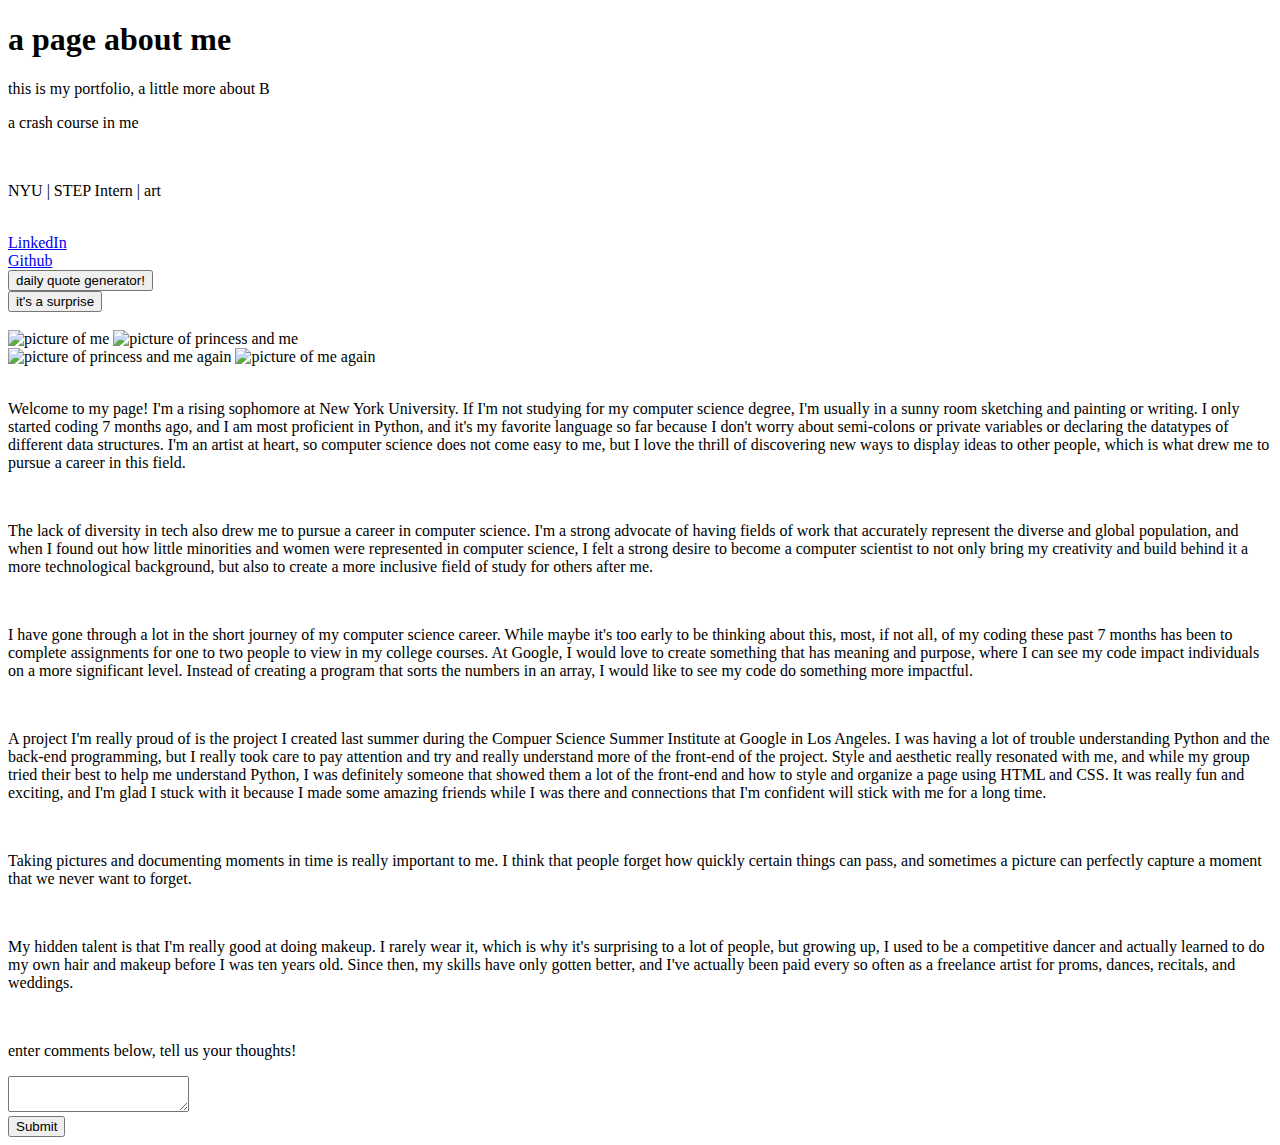
==== portfolio/src/main/webapp/index.html @ fe56be84 "added <form> element to index.html to add comments to page" ====
<!DOCTYPE html>
<html>
  <head>
    <meta charset="UTF-8">
    <title>more about B</title>
    <link rel="stylesheet" href="/style.css">
    <script src="/script.js"></script>
  </head>
  <body onload="fetchComments();">
    <div id="title">
      <h1>a page about me</h1>
      <p>this is my portfolio, a little more about B</p>
    </div>

    <div id="body-content">
        <div id="about" class="sidebar">
            <div id="buttons" class="box">
                <p id="about-title">a crash course in me</p>
                <br>
                <p id="about-content">NYU | STEP Intern | art</p>
                <br>
                <a href="https://www.linkedin.com/in/bianca-macias-344a26178" target="_blank">LinkedIn</a>
                <br>
                <a href="https://github.com/biancamacias/" target="_blank">Github</a>
                <br>
                <div id="quote-displayer">
                </div>
                <button id="quote-button" onclick="divMessage()">daily quote generator!</button>
                <br>
                <button id="name-button" onclick="fetchComments()">it's a surprise</button>
                <div id="name-container">
                </div>
                <div id="comment-container">
                </div>
            </div>
            <br>

            <div id="images" class="box">
                <img src="/images/me1.jpg" alt="picture of me" width="150" height="150">
                <img src="/images/me2.jpg" alt="picture of princess and me" width="150" height="150">
                <br>
                <img src="/images/me3.jpg" alt="picture of princess and me again" width="150" height="150">
                <img src="/images/me4.jpg" alt="picture of me again" width="150" height="150">
            </div>
            <br>
        </div>

        <div id="blog" class="sidebar">
            <div class="blog-post">
                <p>Welcome to my page! I'm a rising sophomore at New York University. 
                    If I'm not studying for my computer science degree, I'm usually in a sunny room 
                    sketching and painting or writing. I only started coding 7 months ago, and I am most 
                    proficient in Python, and it's my favorite language so far because I don't worry about 
                    semi-colons or private variables or declaring the datatypes of different data structures. 
                    I'm an artist at heart, so computer science does not come easy to me, but I love the thrill of 
                    discovering new ways to display ideas to other people, which is what drew me to pursue a career in 
                    this field.</p>
                <br>
                <p>The lack of diversity in tech also drew me to pursue a career in computer science. I'm a strong advocate 
                    of having fields of work that accurately represent the diverse and global population, and when 
                    I found out how little minorities and women were represented in computer science, I felt a strong desire 
                    to become a computer scientist to not only bring my creativity and build behind it a more technological 
                    background, but also to create a more inclusive field of study for others after me.</p>
                <br>
                <p>I have gone through a lot in the short journey of my computer science career. While maybe it's too 
                    early to be thinking about this, most, if not all, of my coding these past 7 months has been to complete 
                    assignments for one to two people to view in my college courses. At Google, I would love to create 
                    something that has meaning and purpose, where I can see my code impact individuals on a more 
                    significant level. Instead of creating a program that sorts the numbers in an array, I would like 
                    to see my code do something more impactful.</p>
            </div>
            <br>

            <div class="blog-post">
                <p>A project I'm really proud of is the project I created last summer during the Compuer Science 
                    Summer Institute at Google in Los Angeles. I was having a lot of trouble understanding Python and 
                    the back-end programming, but I really took care to pay attention and try and really understand more 
                    of the front-end of the project. Style and aesthetic really resonated with me, and while my group 
                    tried their best to help me understand Python, I was definitely someone that showed them a lot of the 
                    front-end and how to style and organize a page using HTML and CSS. It was really fun and exciting, and 
                    I'm glad I stuck with it because I made some amazing friends while I was there and connections that 
                    I'm confident will stick with me for a long time.</p>
            </div>
            <br>

            <div class="blog-post">
                <p>Taking pictures and documenting moments in time is really important to me. I think that 
                    people forget how quickly certain things can pass, and sometimes a picture can perfectly 
                    capture a moment that we never want to forget.</p>
            </div>
            <br>

            <div class="blog-post">
                <p>My hidden talent is that I'm really good at doing makeup. I rarely wear it, which is why it's surprising to 
                    a lot of people, but growing up, I used to be a competitive dancer and actually learned to do my own hair 
                    and makeup before I was ten years old. Since then, my skills have only gotten better, and I've actually been 
                    paid every so often as a freelance artist for proms, dances, recitals, and weddings.</p>
            </div>
            <br>

            <div>
                <form method="POST">
                    <p>enter comments below, tell us your thoughts!</p>
                    <textarea name="comment-input"></textarea>
                    <br>
                    <input type="submit"/>
                </form>
            </div>
        </div>

  </body>
</html>
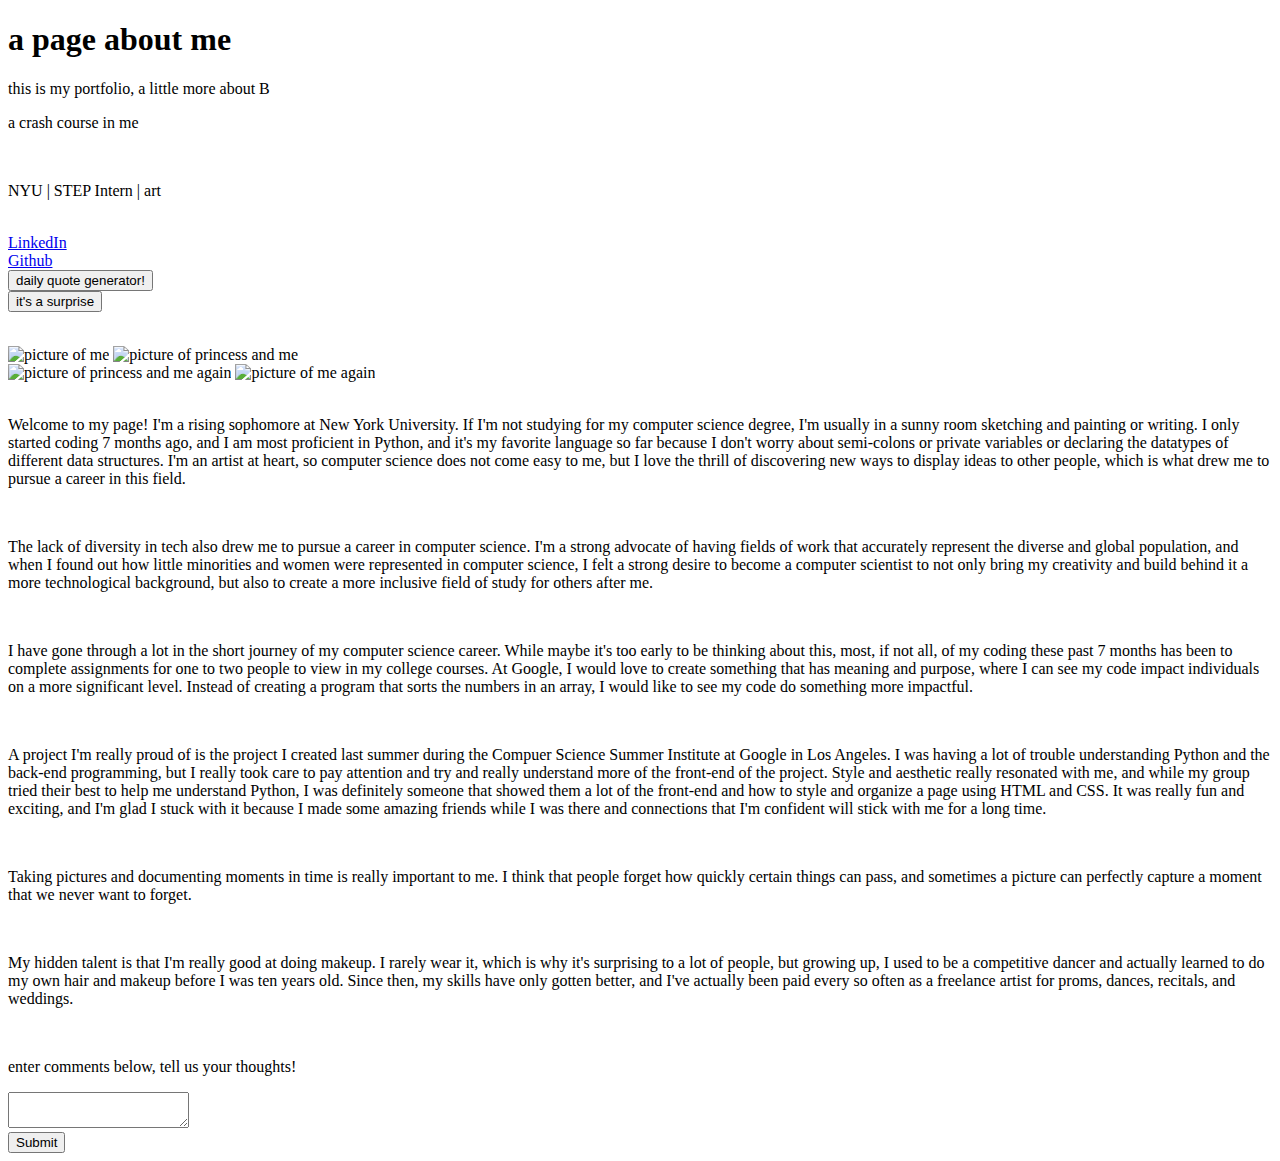
==== commit 9c4e94d9: "added <form> element to index.html to add comments to page" ====
--- a/portfolio/src/main/webapp/index.html
+++ b/portfolio/src/main/webapp/index.html
@@ -28,9 +28,8 @@
                 <button id="quote-button" onclick="divMessage()">daily quote generator!</button>
                 <br>
                 <button id="name-button" onclick="fetchComments()">it's a surprise</button>
-                <div id="name-container">
-                </div>
                 <div id="comment-container">
+                    <ul id="comment-list"></ul>
                 </div>
             </div>
             <br>
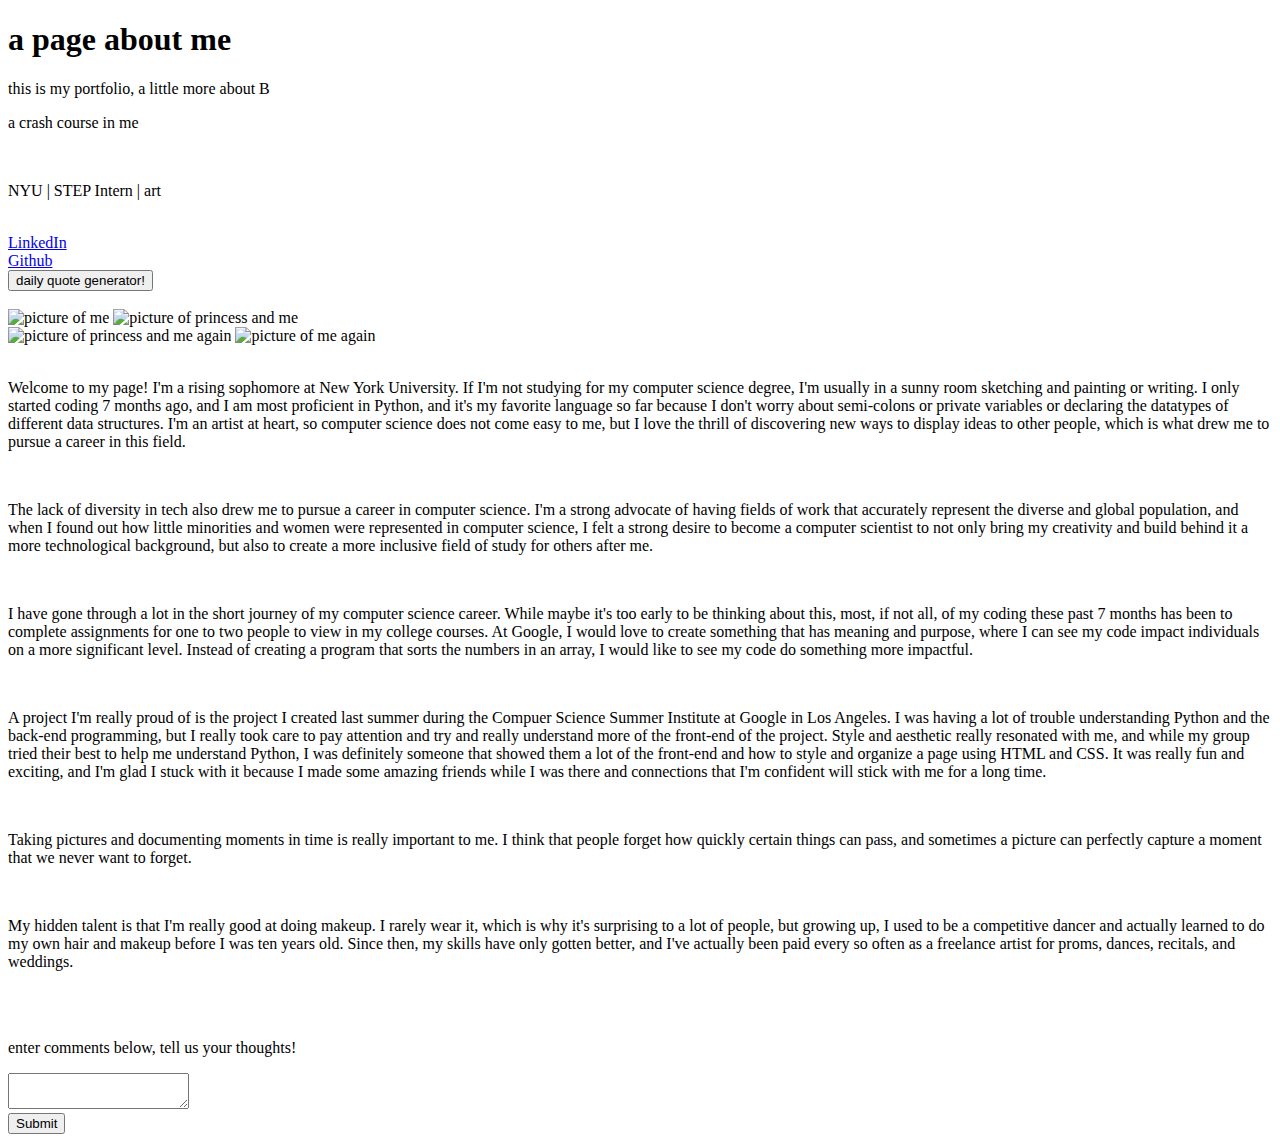
==== commit 65526dcb: "removed name buttons from about sidebar, make doGet function in java file a doPost function, moved c" ====
--- a/portfolio/src/main/webapp/index.html
+++ b/portfolio/src/main/webapp/index.html
@@ -6,7 +6,7 @@
     <link rel="stylesheet" href="/style.css">
     <script src="/script.js"></script>
   </head>
-  <body onload="fetchComments();">
+  <body>
     <div id="title">
       <h1>a page about me</h1>
       <p>this is my portfolio, a little more about B</p>
@@ -27,10 +27,6 @@
                 </div>
                 <button id="quote-button" onclick="divMessage()">daily quote generator!</button>
                 <br>
-                <button id="name-button" onclick="fetchComments()">it's a surprise</button>
-                <div id="comment-container">
-                    <ul id="comment-list"></ul>
-                </div>
             </div>
             <br>
 
@@ -97,6 +93,10 @@
             </div>
             <br>
 
+            <div id="comment-container">
+            </div>
+            <br>
+
             <div>
                 <form method="POST">
                     <p>enter comments below, tell us your thoughts!</p>
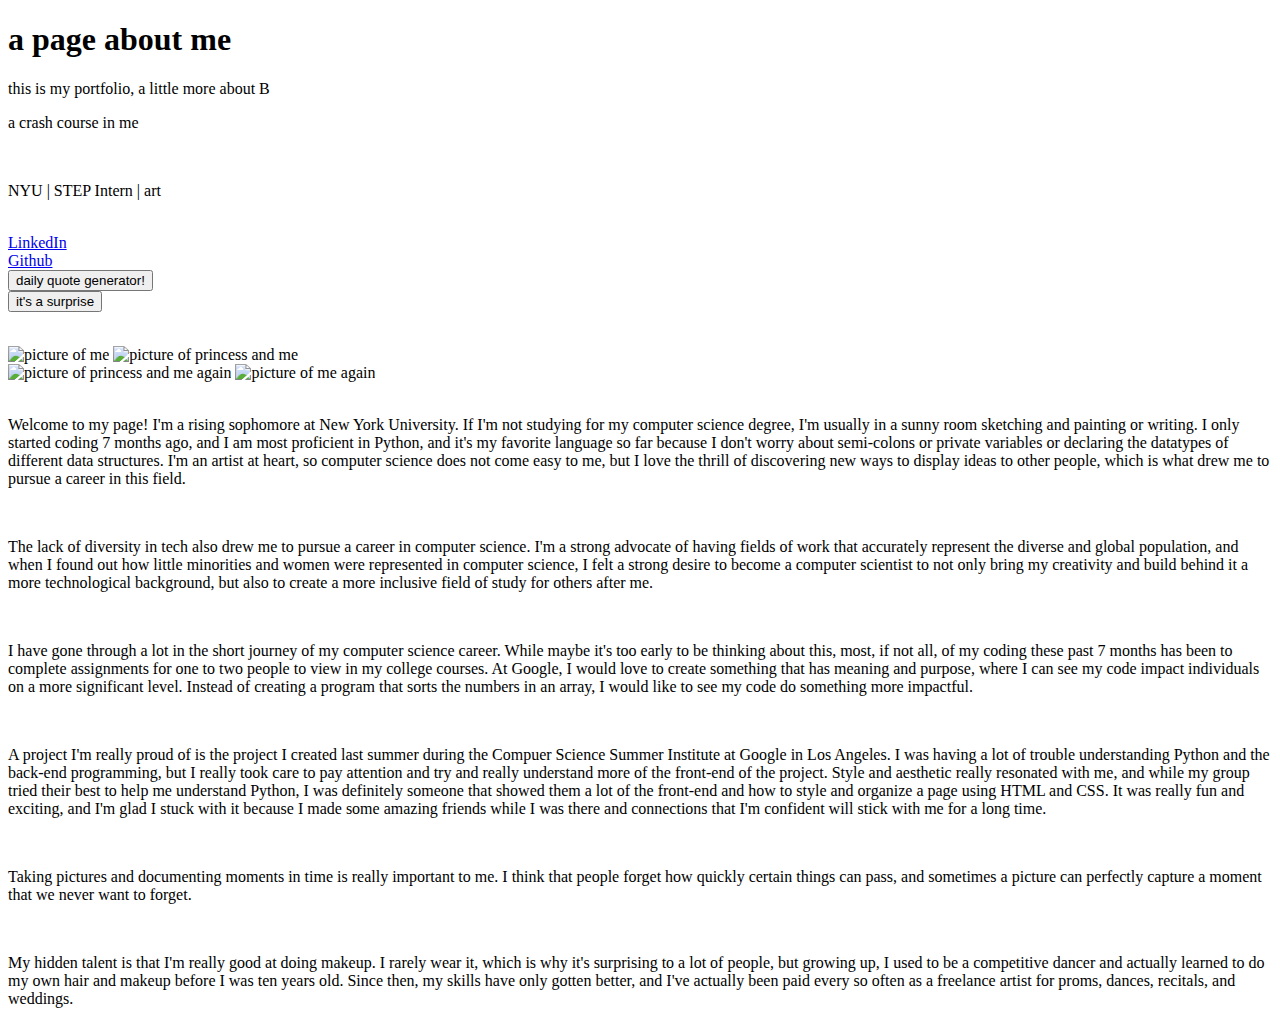
==== commit c2715414: "added unordered list to contain comment list elements" ====
--- a/portfolio/src/main/webapp/index.html
+++ b/portfolio/src/main/webapp/index.html
@@ -27,6 +27,10 @@
                 </div>
                 <button id="quote-button" onclick="divMessage()">daily quote generator!</button>
                 <br>
+                <button id="name-button" onclick="fetchComments()">it's a surprise</button>
+                <div id="comment-container">
+                    <ul id="comment-list"></ul>
+                </div>
             </div>
             <br>
 
@@ -91,20 +95,6 @@
                     and makeup before I was ten years old. Since then, my skills have only gotten better, and I've actually been 
                     paid every so often as a freelance artist for proms, dances, recitals, and weddings.</p>
             </div>
-            <br>
-
-            <div id="comment-container">
-            </div>
-            <br>
-
-            <div>
-                <form method="POST">
-                    <p>enter comments below, tell us your thoughts!</p>
-                    <textarea name="comment-input"></textarea>
-                    <br>
-                    <input type="submit"/>
-                </form>
-            </div>
         </div>
 
   </body>
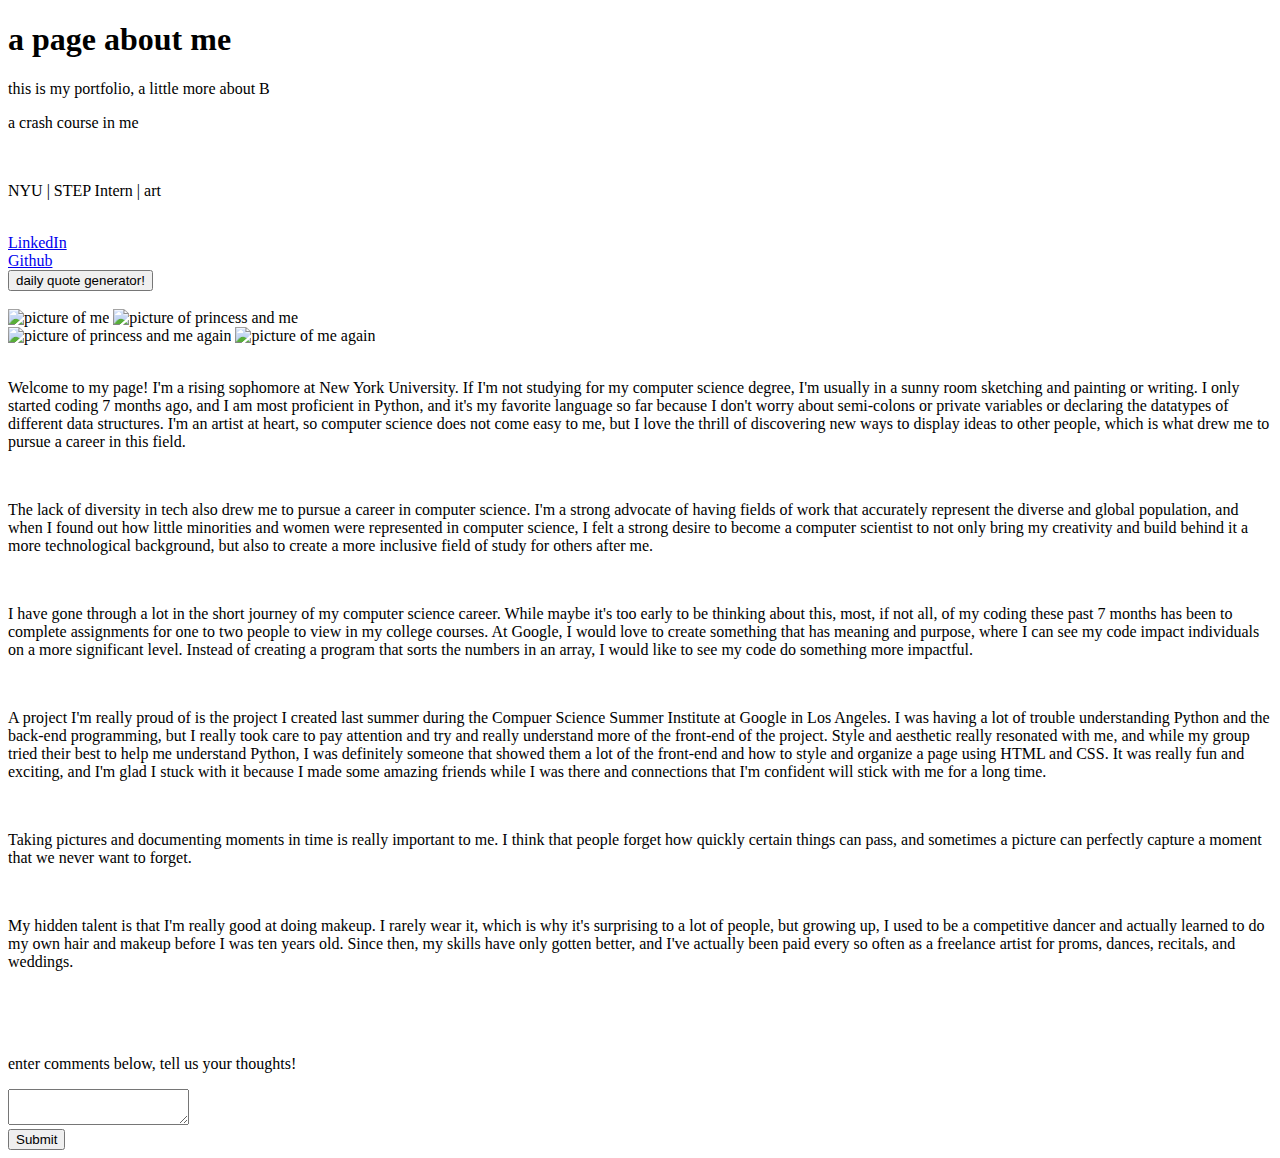
==== commit f0aac228: "fixe dmerge conflicts" ====
--- a/portfolio/src/main/webapp/index.html
+++ b/portfolio/src/main/webapp/index.html
@@ -6,7 +6,7 @@
     <link rel="stylesheet" href="/style.css">
     <script src="/script.js"></script>
   </head>
-  <body>
+  <body onload="fetchComments()">
     <div id="title">
       <h1>a page about me</h1>
       <p>this is my portfolio, a little more about B</p>
@@ -26,11 +26,6 @@
                 <div id="quote-displayer">
                 </div>
                 <button id="quote-button" onclick="divMessage()">daily quote generator!</button>
-                <br>
-                <button id="name-button" onclick="fetchComments()">it's a surprise</button>
-                <div id="comment-container">
-                    <ul id="comment-list"></ul>
-                </div>
             </div>
             <br>
 
@@ -95,6 +90,21 @@
                     and makeup before I was ten years old. Since then, my skills have only gotten better, and I've actually been 
                     paid every so often as a freelance artist for proms, dances, recitals, and weddings.</p>
             </div>
+            <br>
+
+            <div id="comment-container">
+                <ul id="comment-list"></ul>
+            </div>
+            <br>
+
+            <div>
+                <form action="/data" method="POST">
+                    <p>enter comments below, tell us your thoughts!</p>
+                    <textarea name="comment-input"></textarea>
+                    <br>
+                    <input type="submit"/>
+                </form>
+            </div>
         </div>
 
   </body>
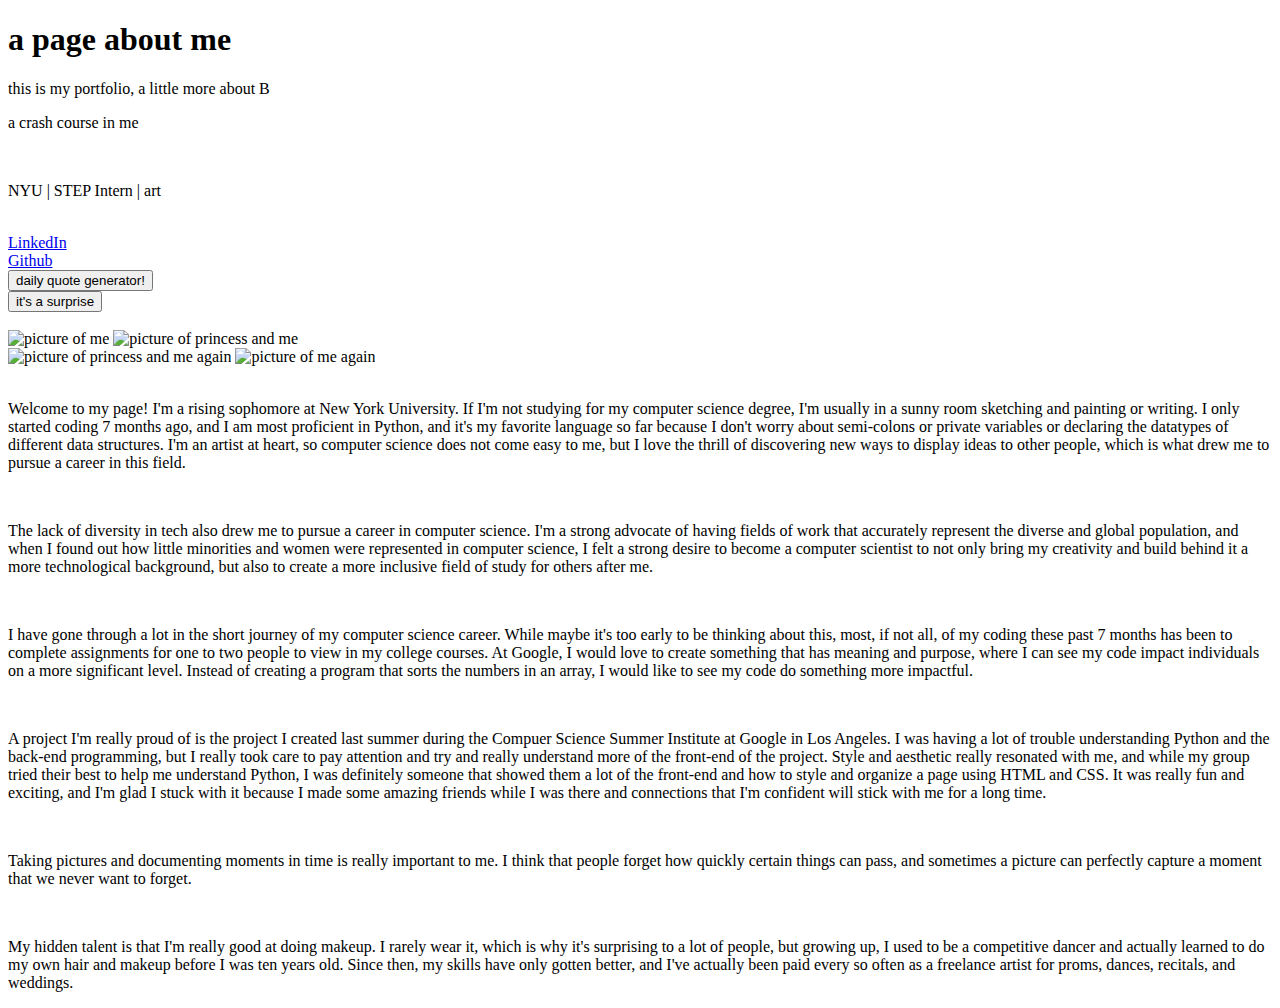
==== commit 1145dc0a: "removed space after map <div> in index.html" ====
--- a/portfolio/src/main/webapp/index.html
+++ b/portfolio/src/main/webapp/index.html
@@ -4,9 +4,10 @@
     <meta charset="UTF-8">
     <title>more about B</title>
     <link rel="stylesheet" href="/style.css">
+    <script src="https://maps.googleapis.com/maps/api/js?key=AIzaSyA1ayoUdCW4cHIJZsRKWVBHu-ZuVCKE2GU"></script>
     <script src="/script.js"></script>
   </head>
-  <body onload="fetchComments()">
+  <body onload="createMap()">
     <div id="title">
       <h1>a page about me</h1>
       <p>this is my portfolio, a little more about B</p>
@@ -26,6 +27,10 @@
                 <div id="quote-displayer">
                 </div>
                 <button id="quote-button" onclick="divMessage()">daily quote generator!</button>
+                <br>
+                <button id="name-button" onclick="fetchMyName()">it's a surprise</button>
+                <div id="name-container">
+                </div>
             </div>
             <br>
 
@@ -90,22 +95,9 @@
                     and makeup before I was ten years old. Since then, my skills have only gotten better, and I've actually been 
                     paid every so often as a freelance artist for proms, dances, recitals, and weddings.</p>
             </div>
-            <br>
-
-            <div id="comment-container">
-                <ul id="comment-list"></ul>
-            </div>
-            <br>
-
-            <div>
-                <form action="/data" method="POST">
-                    <p>enter comments below, tell us your thoughts!</p>
-                    <textarea name="comment-input"></textarea>
-                    <br>
-                    <input type="submit"/>
-                </form>
-            </div>
         </div>
 
+        <div id="map">
+        </div>
   </body>
 </html>
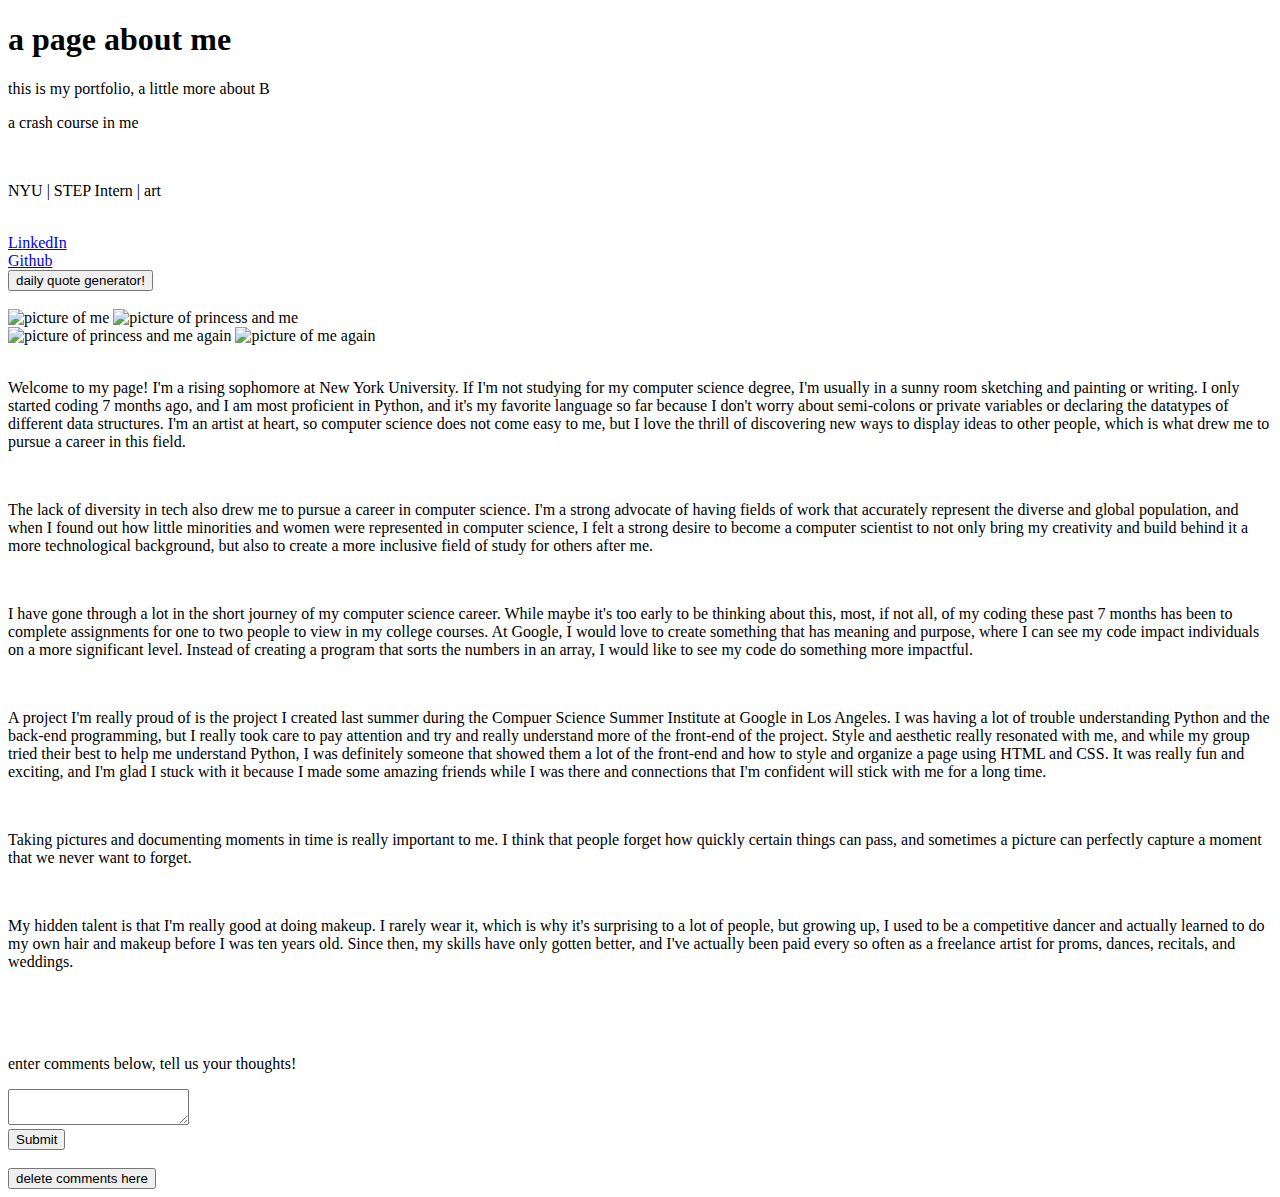
==== commit f6b8e405: "Merge branch 'week3postRequests' into week3datastore" ====
--- a/portfolio/src/main/webapp/index.html
+++ b/portfolio/src/main/webapp/index.html
@@ -4,10 +4,9 @@
     <meta charset="UTF-8">
     <title>more about B</title>
     <link rel="stylesheet" href="/style.css">
-    <script src="https://maps.googleapis.com/maps/api/js?key=AIzaSyA1ayoUdCW4cHIJZsRKWVBHu-ZuVCKE2GU"></script>
     <script src="/script.js"></script>
   </head>
-  <body onload="createMap()">
+  <body onload="fetchComments()">
     <div id="title">
       <h1>a page about me</h1>
       <p>this is my portfolio, a little more about B</p>
@@ -27,10 +26,6 @@
                 <div id="quote-displayer">
                 </div>
                 <button id="quote-button" onclick="divMessage()">daily quote generator!</button>
-                <br>
-                <button id="name-button" onclick="fetchMyName()">it's a surprise</button>
-                <div id="name-container">
-                </div>
             </div>
             <br>
 
@@ -95,9 +90,29 @@
                     and makeup before I was ten years old. Since then, my skills have only gotten better, and I've actually been 
                     paid every so often as a freelance artist for proms, dances, recitals, and weddings.</p>
             </div>
+            <br>
+
+            <div id="comment-container">
+                <ul id="comment-list"></ul>
+            </div>
+            <br>
+
+            <div>
+                <form action="/data" method="POST">
+                    <p>enter comments below, tell us your thoughts!</p>
+                    <textarea name="comment-input"></textarea>
+                    <br>
+                    <input type="submit"/>
+                </form>
+            </div>
+            <br>
+
+            <div>
+                <form action="/delete-data" method="POST">
+                    <input type="submit" value="delete comments here">
+                </form>
+            </div>
         </div>
 
-        <div id="map">
-        </div>
   </body>
 </html>
